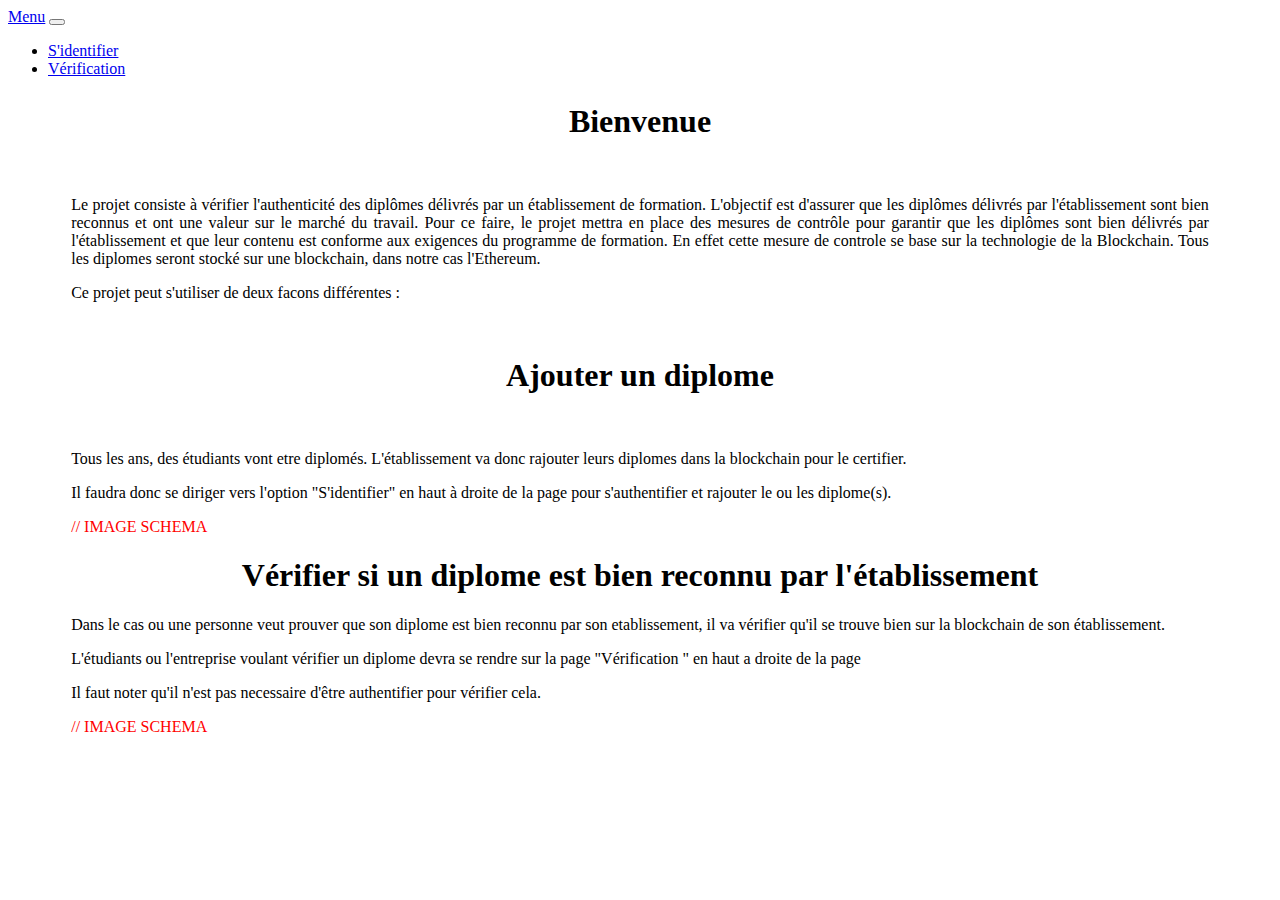
==== frontend/main.html @ 27a0d389 "ajout fonction api web3" ====
<!DOCTYPE html>
<html>

<head>
    <meta charset="utf-8">
    <script src="node_modules/web3.js-browser/build/web3.min.js"></script>
    <link href="https://cdn.jsdelivr.net/npm/bootstrap@5.3.0-alpha1/dist/css/bootstrap.min.css" rel="stylesheet" integrity="sha384-GLhlTQ8iRABdZLl6O3oVMWSktQOp6b7In1Zl3/Jr59b6EGGoI1aFkw7cmDA6j6gD" crossorigin="anonymous">
    <link href="css/main.css" rel="stylesheet">
    <script src="https://cdn.jsdelivr.net/npm/bootstrap@5.3.0-alpha1/dist/js/bootstrap.bundle.min.js" integrity="sha384-w76AqPfDkMBDXo30jS1Sgez6pr3x5MlQ1ZAGC+nuZB+EYdgRZgiwxhTBTkF7CXvN" crossorigin="anonymous"></script>

</head>

<body>
    <nav class="navbar navbar-expand-lg bg-body-tertiary">
        <div class="container-fluid">
            <a class="navbar-brand" href="./main.html">Menu</a>
            <button class="navbar-toggler" type="button" data-bs-toggle="collapse" data-bs-target="#navbarNavDropdown" aria-controls="navbarNavDropdown" aria-expanded="false" aria-label="Toggle navigation">
            <span class="navbar-toggler-icon"></span>
          </button>
            <div class="collapse navbar-collapse" id="navbarNavDropdown">
                <ul class="navbar-nav">
                    <li class="nav-item">
                        <a class="nav-link" href="html/register.html">S'identifier</a>
                    </li>
                    <li class="nav-item">
                        <a class="nav-link" href="html/check.html">Vérification</a>
                    </li>
                </ul>
            </div>
        </div>
    </nav>

    <div id="maindiv">
        <h1 class="display-2" id="title">Bienvenue</h1>
        <p>Le projet consiste à vérifier l'authenticité des diplômes délivrés par un établissement de formation. L'objectif est d'assurer que les diplômes délivrés par l'établissement sont bien reconnus et ont une valeur sur le marché du travail. Pour ce
            faire, le projet mettra en place des mesures de contrôle pour garantir que les diplômes sont bien délivrés par l'établissement et que leur contenu est conforme aux exigences du programme de formation. En effet cette mesure de controle se base
            sur la technologie de la Blockchain. Tous les diplomes seront stocké sur une blockchain, dans notre cas l'Ethereum. </p>

        <p>Ce projet peut s'utiliser de deux facons différentes : </p>
        <div class="container">
            <div class="row">
                <div class="col-sm" id="left">
                    <br>
                    <h1 class="display-6" style="text-align: center;">Ajouter un diplome</h1>
                    <br>
                    <p>Tous les ans, des étudiants vont etre diplomés. L'établissement va donc rajouter leurs diplomes dans la blockchain pour le certifier. </p>
                    <p>Il faudra donc se diriger vers l'option "S'identifier" en haut à droite de la page pour s'authentifier et rajouter le ou les diplome(s). </p>


                    <p style="color: red;"> // IMAGE SCHEMA</p>
                </div>
                <div class="col-sm " id="right ">
                    <h1 class="display-6 " style="text-align: center; ">Vérifier si un diplome est bien reconnu par l'établissement</h1>
                    <p>Dans le cas ou une personne veut prouver que son diplome est bien reconnu par son etablissement, il va vérifier qu'il se trouve bien sur la blockchain de son établissement. </p>

                    <p>L'étudiants ou l'entreprise voulant vérifier un diplome devra se rendre sur la page "Vérification " en haut a droite de la page</p>
                    <p>Il faut noter qu'il n'est pas necessaire d'être authentifier pour vérifier cela. </p>

                    <p style="color: red;">// IMAGE SCHEMA</p>
                </div>
            </div>
        </div>
    </div>
    <script src="js/blockchainCalls.js"></script>
</body>
</html>
---- frontend/css/main.css ----
#maindiv {
    margin-top: 2%;
    text-align: justify;
    padding-left: 5%;
    padding-right: 5%;
}

#title {
    text-align: center;
    padding-bottom: 3%;
}

#droit {
    float: right;
    display: flex;
}

#gauche {
    float: left;
    display: flex;
}
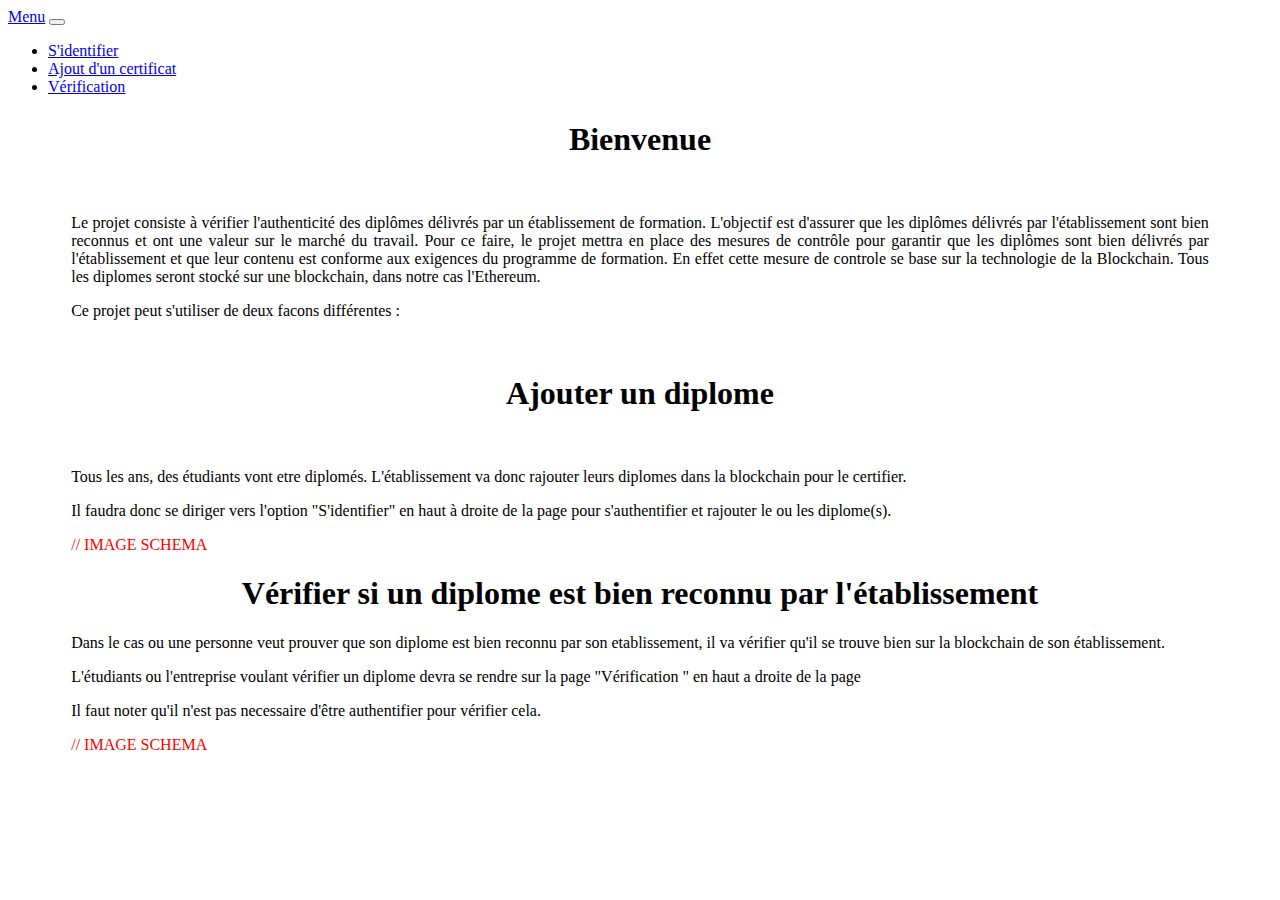
==== commit 7d514a22: "reglage probleme authentification et page ajout dans la barre de navigation" ====
--- a/frontend/main.html
+++ b/frontend/main.html
@@ -3,7 +3,7 @@
 
 <head>
     <meta charset="utf-8">
-    <script src="node_modules/web3.js-browser/build/web3.min.js"></script>
+    <script src="../node_modules/web3.js-browser/build/web3.min.js"></script>
     <link href="https://cdn.jsdelivr.net/npm/bootstrap@5.3.0-alpha1/dist/css/bootstrap.min.css" rel="stylesheet" integrity="sha384-GLhlTQ8iRABdZLl6O3oVMWSktQOp6b7In1Zl3/Jr59b6EGGoI1aFkw7cmDA6j6gD" crossorigin="anonymous">
     <link href="css/main.css" rel="stylesheet">
     <script src="https://cdn.jsdelivr.net/npm/bootstrap@5.3.0-alpha1/dist/js/bootstrap.bundle.min.js" integrity="sha384-w76AqPfDkMBDXo30jS1Sgez6pr3x5MlQ1ZAGC+nuZB+EYdgRZgiwxhTBTkF7CXvN" crossorigin="anonymous"></script>
@@ -11,6 +11,8 @@
 </head>
 
 <body>
+    <script src="js/blockchainCalls.js"></script>
+    <script type="text/javascript" src="js/navigation.js"></script>
     <nav class="navbar navbar-expand-lg bg-body-tertiary">
         <div class="container-fluid">
             <a class="navbar-brand" href="./main.html">Menu</a>
@@ -21,6 +23,9 @@
                 <ul class="navbar-nav">
                     <li class="nav-item">
                         <a class="nav-link" href="html/register.html">S'identifier</a>
+                    </li>
+                    <li class="nav-item" id="linkToAddCertificate">
+                        <a class="nav-link" href="html/ajout.html">Ajout d'un certificat</a>
                     </li>
                     <li class="nav-item">
                         <a class="nav-link" href="html/check.html">Vérification</a>
@@ -61,6 +66,5 @@
             </div>
         </div>
     </div>
-    <script src="js/blockchainCalls.js"></script>
 </body>
 </html>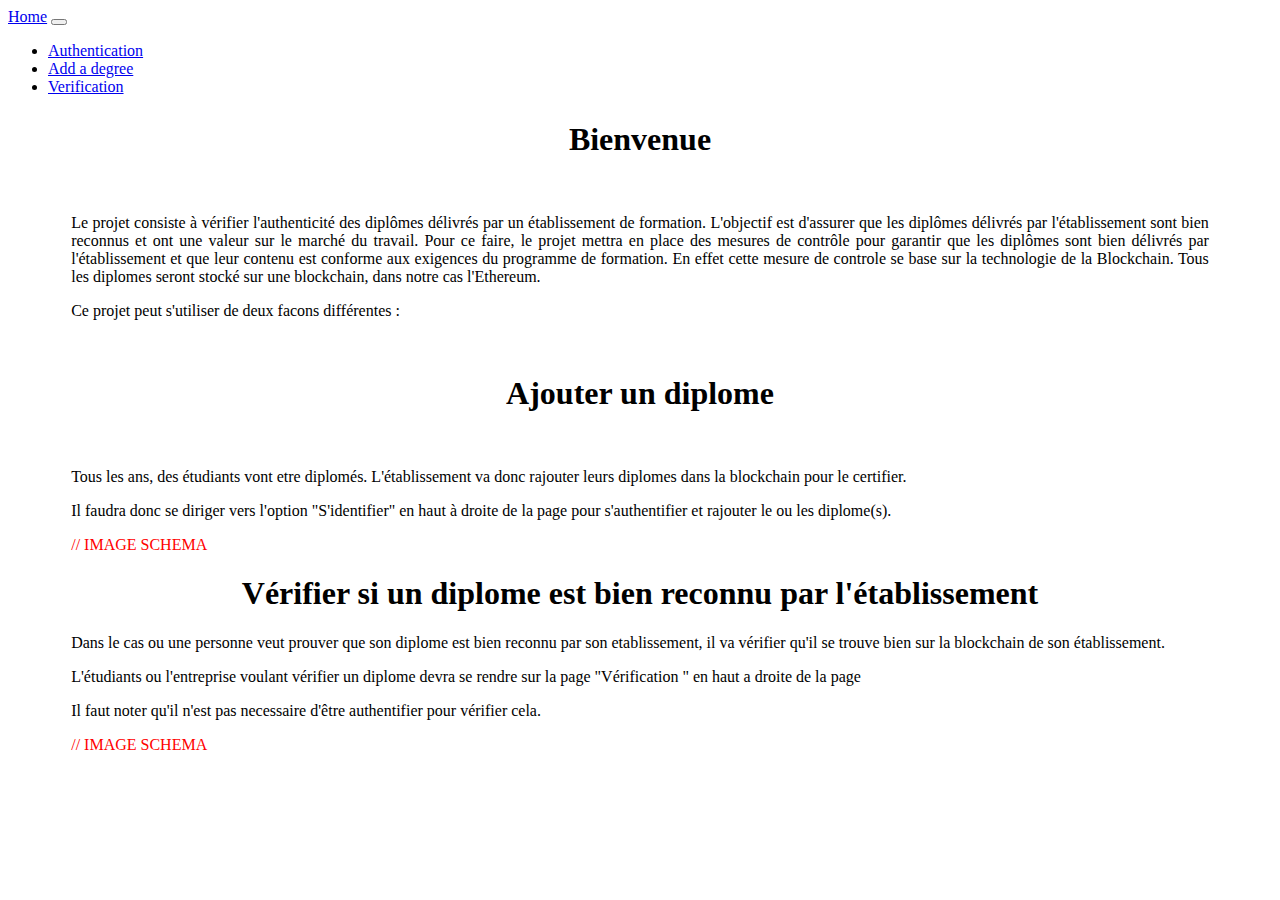
==== commit a889319f: "passage en anglais v1" ====
--- a/frontend/main.html
+++ b/frontend/main.html
@@ -15,20 +15,20 @@
     <script type="text/javascript" src="js/navigation.js"></script>
     <nav class="navbar navbar-expand-lg bg-body-tertiary">
         <div class="container-fluid">
-            <a class="navbar-brand" href="./main.html">Menu</a>
+            <a class="navbar-brand" href="./main.html">Home</a>
             <button class="navbar-toggler" type="button" data-bs-toggle="collapse" data-bs-target="#navbarNavDropdown" aria-controls="navbarNavDropdown" aria-expanded="false" aria-label="Toggle navigation">
             <span class="navbar-toggler-icon"></span>
           </button>
             <div class="collapse navbar-collapse" id="navbarNavDropdown">
                 <ul class="navbar-nav">
                     <li class="nav-item">
-                        <a class="nav-link" href="html/register.html">S'identifier</a>
+                        <a class="nav-link" href="html/register.html">Authentication</a>
                     </li>
                     <li class="nav-item" id="linkToAddCertificate">
-                        <a class="nav-link" href="html/ajout.html">Ajout d'un certificat</a>
+                        <a class="nav-link" href="html/ajout.html">Add a degree</a>
                     </li>
                     <li class="nav-item">
-                        <a class="nav-link" href="html/check.html">Vérification</a>
+                        <a class="nav-link" href="html/check.html">Verification</a>
                     </li>
                 </ul>
             </div>
